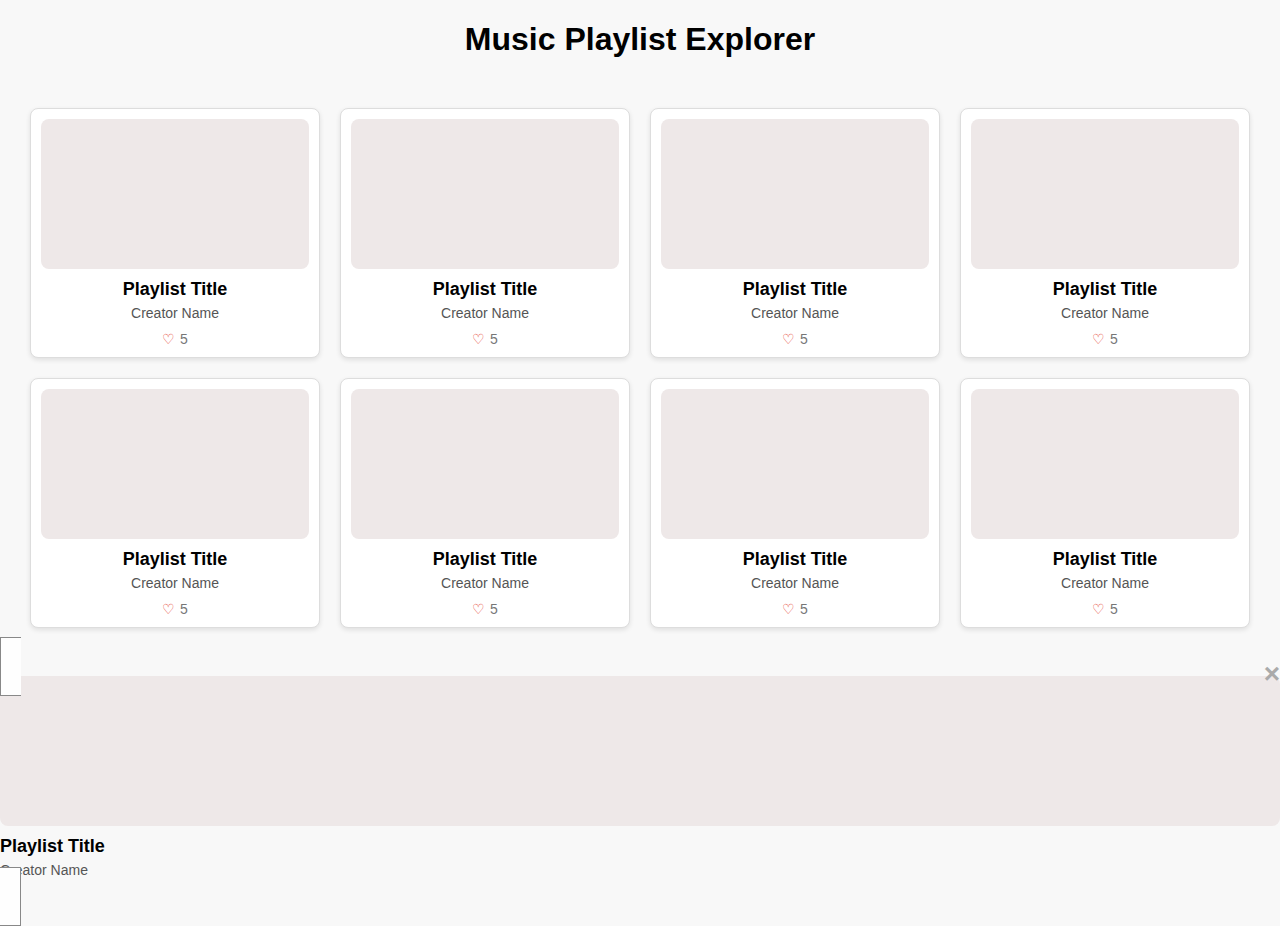
==== music-playlist-creator/index.html @ d93a5d81 "starting milestone  3" ====
<!DOCTYPE html>
<html lang="en">
  <head>
    <meta charset="UTF-8" />
    <meta name="viewport" content="width=device-width, initial-scale=1.0" />

    <title>Music Playlist Explorer</title>
    <link rel="icon" type="image/x-icon" href="/images/favicon.ico" />

    <link rel="stylesheet" href="style.css" />
  </head>
  <body>
    <header>
      <title>Music Playlist Explorer</title>
    </header>

    <main>
      <!-- Your main content here -->
      <h1>Music Playlist Explorer</h1>
      <container class="playlist-cards">
        <div class="playlist-card">
          <div class="image-placeholder"></div>
          <h2>Playlist Title</h2>
          <p>Creator Name</p>
          <div class="likes"><span>&#9825;</span> 5</div>
        </div>

        <div class="playlist-card">
          <div class="image-placeholder"></div>
          <h2>Playlist Title</h2>
          <p>Creator Name</p>
          <div class="likes"><span>&#9825;</span> 5</div>
        </div>

        <div class="playlist-card">
          <div class="image-placeholder"></div>
          <h2>Playlist Title</h2>
          <p>Creator Name</p>
          <div class="likes"><span>&#9825;</span> 5</div>
        </div>

        <div class="playlist-card">
          <div class="image-placeholder"></div>
          <h2>Playlist Title</h2>
          <p>Creator Name</p>
          <div class="likes"><span>&#9825;</span> 5</div>
        </div>

        <div class="playlist-card">
          <div class="image-placeholder"></div>
          <h2>Playlist Title</h2>
          <p>Creator Name</p>
          <div class="likes"><span>&#9825;</span> 5</div>
        </div>

        <div class="playlist-card">
          <div class="image-placeholder"></div>
          <h2>Playlist Title</h2>
          <p>Creator Name</p>
          <div class="likes"><span>&#9825;</span> 5</div>
        </div>

        <div class="playlist-card">
          <div class="image-placeholder"></div>
          <h2>Playlist Title</h2>
          <p>Creator Name</p>
          <div class="likes"><span>&#9825;</span> 5</div>
        </div>

        <div class="playlist-card">
          <div class="image-placeholder"></div>
          <h2>Playlist Title</h2>
          <p>Creator Name</p>
          <div class="likes"><span>&#9825;</span> 5</div>
        </div>
      </container>

      <div id="dropDown"class="modal"> 
      <container class="modal-content">
        <span class="close">&times;</span>
        <div class="image-song">
          <div id="playlistImage" class="image-placeholder"></div>
          <h2 id="playlistName">Playlist Title</h2>
          <p>Creator Name</p>
        </div>
    </div>
      </container>

    </main>

    <footer>
      <!-- Your footer content here -->
    </footer>
    <script src="data/data.js"></script>
    <script src="script.js"></script>
  </body>
</html>
---- music-playlist-creator/style.css ----
body {
  font-family: "Arial", sans-serif;
  margin: 0;
  padding: 0;
  background-color: #f8f8f8;
}

h1 {
  text-align: center;
  margin-bottom: 20px;
}

.playlist-cards {
  display: grid;
  gap: 20px;
  padding: 30px;
  grid-template-columns: auto auto auto auto;
}

.playlist-card {
  background-color: #fff;
  border: 1px solid #ddd;
  border-radius: 8px;
  padding: 10px;
  box-shadow: 0 2px 5px rgba(0, 0, 0, 0.1);
  text-align: center;
  transition: transform 0.2s, box-shadow 0.2s; /* Adds smooth transition */
}

.playlist-card:hover {
  transform: translateY(-5px); /* Moves the card up by 5 pixels*/
  box-shadow: 0 4px 10px rgba(0, 0, 0, 0.2);
}

.image-placeholder {
  background-color: #eee8e8;
  width: 100%;
  height: 150px;
  border-radius: 8px;
  margin-bottom: 10px;
}

h2 {
  font-size: 18px;
  margin: 10px 0 5px;
}

p {
  font-size: 14px;
  color: #555;
  margin: 5px 0 10px;
}

.likes {
  font-size: 14px;
  color: #777;
  display: flex;
  align-items: center;
  justify-content: center;
}

.likes span {
  margin-right: 5px;
  color: #e74c3c;
}

.model {
  display: none; /* Hidden by default */
  position: fixed; /* Stay in place */
  z-index: 1; /* Sit on top */
  padding-top: 100px; /* Location of the box */
  left: 0;
  top: 0;
  width: 100%; /* Full width */
  height: 100%; /* Full height */
  overflow: auto; /* Enable scroll if needed */
  background-color: rgb(0, 0, 0); /* Fallback color */
}

/* Modal Content */
.modal-content {
  background-color: #fefefe;
  margin: 15% auto;
  padding: 20px;
  border: 1px solid #888;
  width: 80%;
}
.close {
  color: #aaa;
  float: right;
  font-size: 28px;
  font-weight: bold;
}
.close:hover,
.close:focus {
  color: black;
  text-decoration: none;
  cursor: pointer;
}
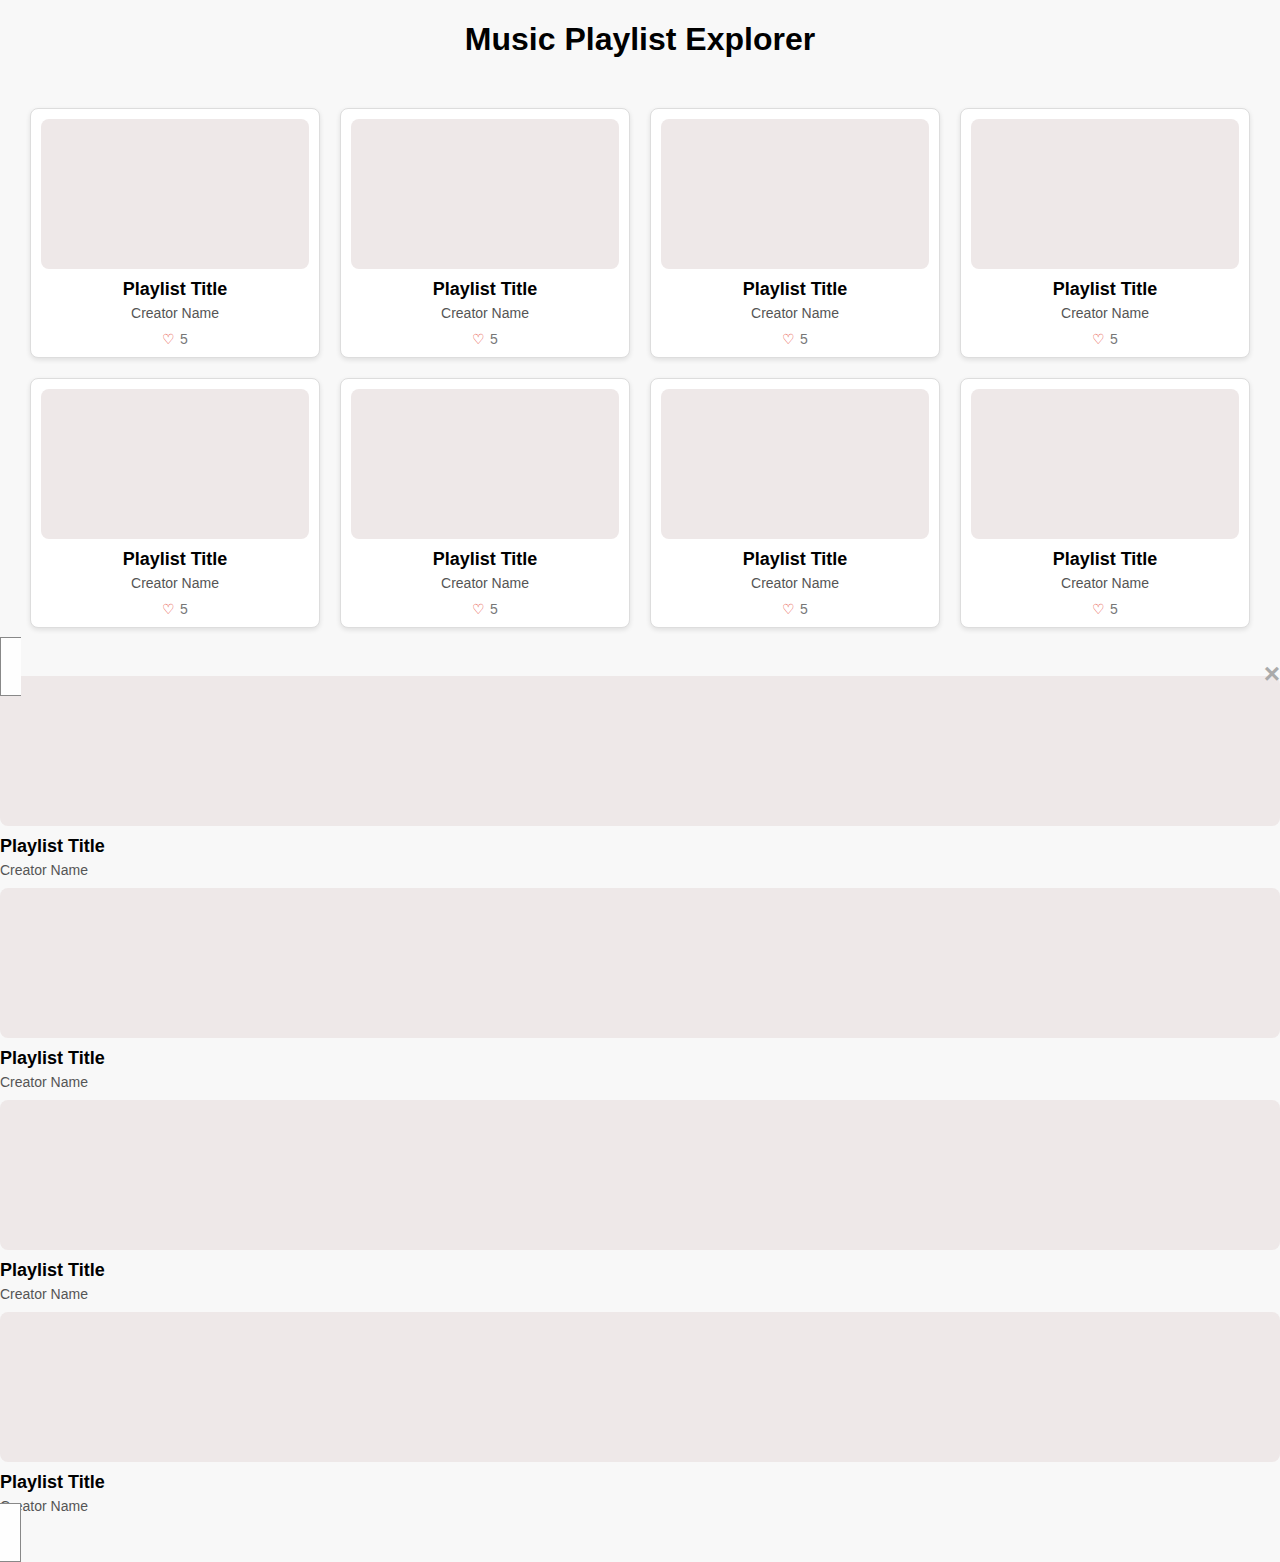
==== commit 21a5d3d9: "working on my modal" ====
--- a/music-playlist-creator/index.html
+++ b/music-playlist-creator/index.html
@@ -20,69 +20,91 @@
       <container class="playlist-cards">
         <div class="playlist-card">
           <div class="image-placeholder"></div>
-          <h2>Playlist Title</h2>
-          <p>Creator Name</p>
+          <h2 class="playlist-title">Playlist Title</h2>
+          <p class="playlist-creator">Creator Name</p>
           <div class="likes"><span>&#9825;</span> 5</div>
         </div>
 
         <div class="playlist-card">
           <div class="image-placeholder"></div>
-          <h2>Playlist Title</h2>
-          <p>Creator Name</p>
+          <h2 class="playlist-title">Playlist Title</h2>
+          <p class="playlist-creator">Creator Name</p>
           <div class="likes"><span>&#9825;</span> 5</div>
         </div>
 
         <div class="playlist-card">
           <div class="image-placeholder"></div>
-          <h2>Playlist Title</h2>
-          <p>Creator Name</p>
+          <h2 class="playlist-title">Playlist Title</h2>
+          <p class="playlist-creator">Creator Name</p>
           <div class="likes"><span>&#9825;</span> 5</div>
         </div>
 
         <div class="playlist-card">
           <div class="image-placeholder"></div>
-          <h2>Playlist Title</h2>
-          <p>Creator Name</p>
+          <h2 class="playlist-title">Playlist Title</h2>
+          <p class="playlist-creator">Creator Name</p>
           <div class="likes"><span>&#9825;</span> 5</div>
         </div>
 
         <div class="playlist-card">
           <div class="image-placeholder"></div>
-          <h2>Playlist Title</h2>
-          <p>Creator Name</p>
+          <h2 class="playlist-title" >Playlist Title</h2>
+          <p class="playlist-creator">Creator Name</p>
           <div class="likes"><span>&#9825;</span> 5</div>
         </div>
 
         <div class="playlist-card">
           <div class="image-placeholder"></div>
-          <h2>Playlist Title</h2>
-          <p>Creator Name</p>
+          <h2 class="playlist-title">Playlist Title</h2>
+          <p class="playlist-creator">Creator Name</p>
           <div class="likes"><span>&#9825;</span> 5</div>
         </div>
 
         <div class="playlist-card">
           <div class="image-placeholder"></div>
-          <h2>Playlist Title</h2>
-          <p>Creator Name</p>
+          <h2 class="playlist-title">Playlist Title</h2>
+          <p class="playlist-creator">Creator Name</p>
           <div class="likes"><span>&#9825;</span> 5</div>
         </div>
 
         <div class="playlist-card">
           <div class="image-placeholder"></div>
-          <h2>Playlist Title</h2>
-          <p>Creator Name</p>
+          <h2 class="playlist-title">Playlist Title</h2>
+          <p class="playlist-creator">Creator Name</p>
           <div class="likes"><span>&#9825;</span> 5</div>
         </div>
       </container>
 
+
+
       <div id="dropDown"class="modal"> 
       <container class="modal-content">
+
         <span class="close">&times;</span>
+
+        <!-- Main Playlist -->
+        <div class="main-image-song">
+          <div id="main-playlistImage" class="image-placeholder"></div>
+          <h2 id="main-playlistName">Playlist Title</h2>
+          <p class="main-playlist-creator">Creator Name</p>
+        </div>
+
+        <!-- Sub Playlists -->
         <div class="image-song">
-          <div id="playlistImage" class="image-placeholder"></div>
-          <h2 id="playlistName">Playlist Title</h2>
-          <p>Creator Name</p>
-        </div>
+            <div id="playlistImage" class="image-placeholder"></div>
+            <h2 id="playlistName">Playlist Title</h2>
+            <p class="playlist-creator">Creator Name</p>
+          </div>
+          <div class="image-song">
+            <div id="playlistImage" class="image-placeholder"></div>
+            <h2 id="playlistName">Playlist Title</h2>
+            <p class="playlist-creator">Creator Name</p>
+          </div>
+          <div class="image-song">
+            <div id="playlistImage" class="image-placeholder"></div>
+            <h2 id="playlistName">Playlist Title</h2>
+            <p class="playlist-creator">Creator Name</p>
+          </div>
     </div>
       </container>
 
--- a/music-playlist-creator/style.css
+++ b/music-playlist-creator/style.css
@@ -64,6 +64,27 @@
   color: #e74c3c;
 }
 
+/* For tablets and larger mobile devices (landscape) */
+@media (max-width: 1024px) {
+  .playlist-cards {
+    grid-template-columns: repeat(3, 1fr); /* 3 columns */
+  }
+}
+
+/* For portrait tablets and small desktops */
+@media (max-width: 768px) {
+  .playlist-cards {
+    grid-template-columns: repeat(2, 1fr); /* 2 columns */
+  }
+}
+
+/* For mobile devices */
+@media (max-width: 480px) {
+  .playlist-cards {
+    grid-template-columns: 1fr; /* 1 column */
+  }
+}
+
 .model {
   display: none; /* Hidden by default */
   position: fixed; /* Stay in place */
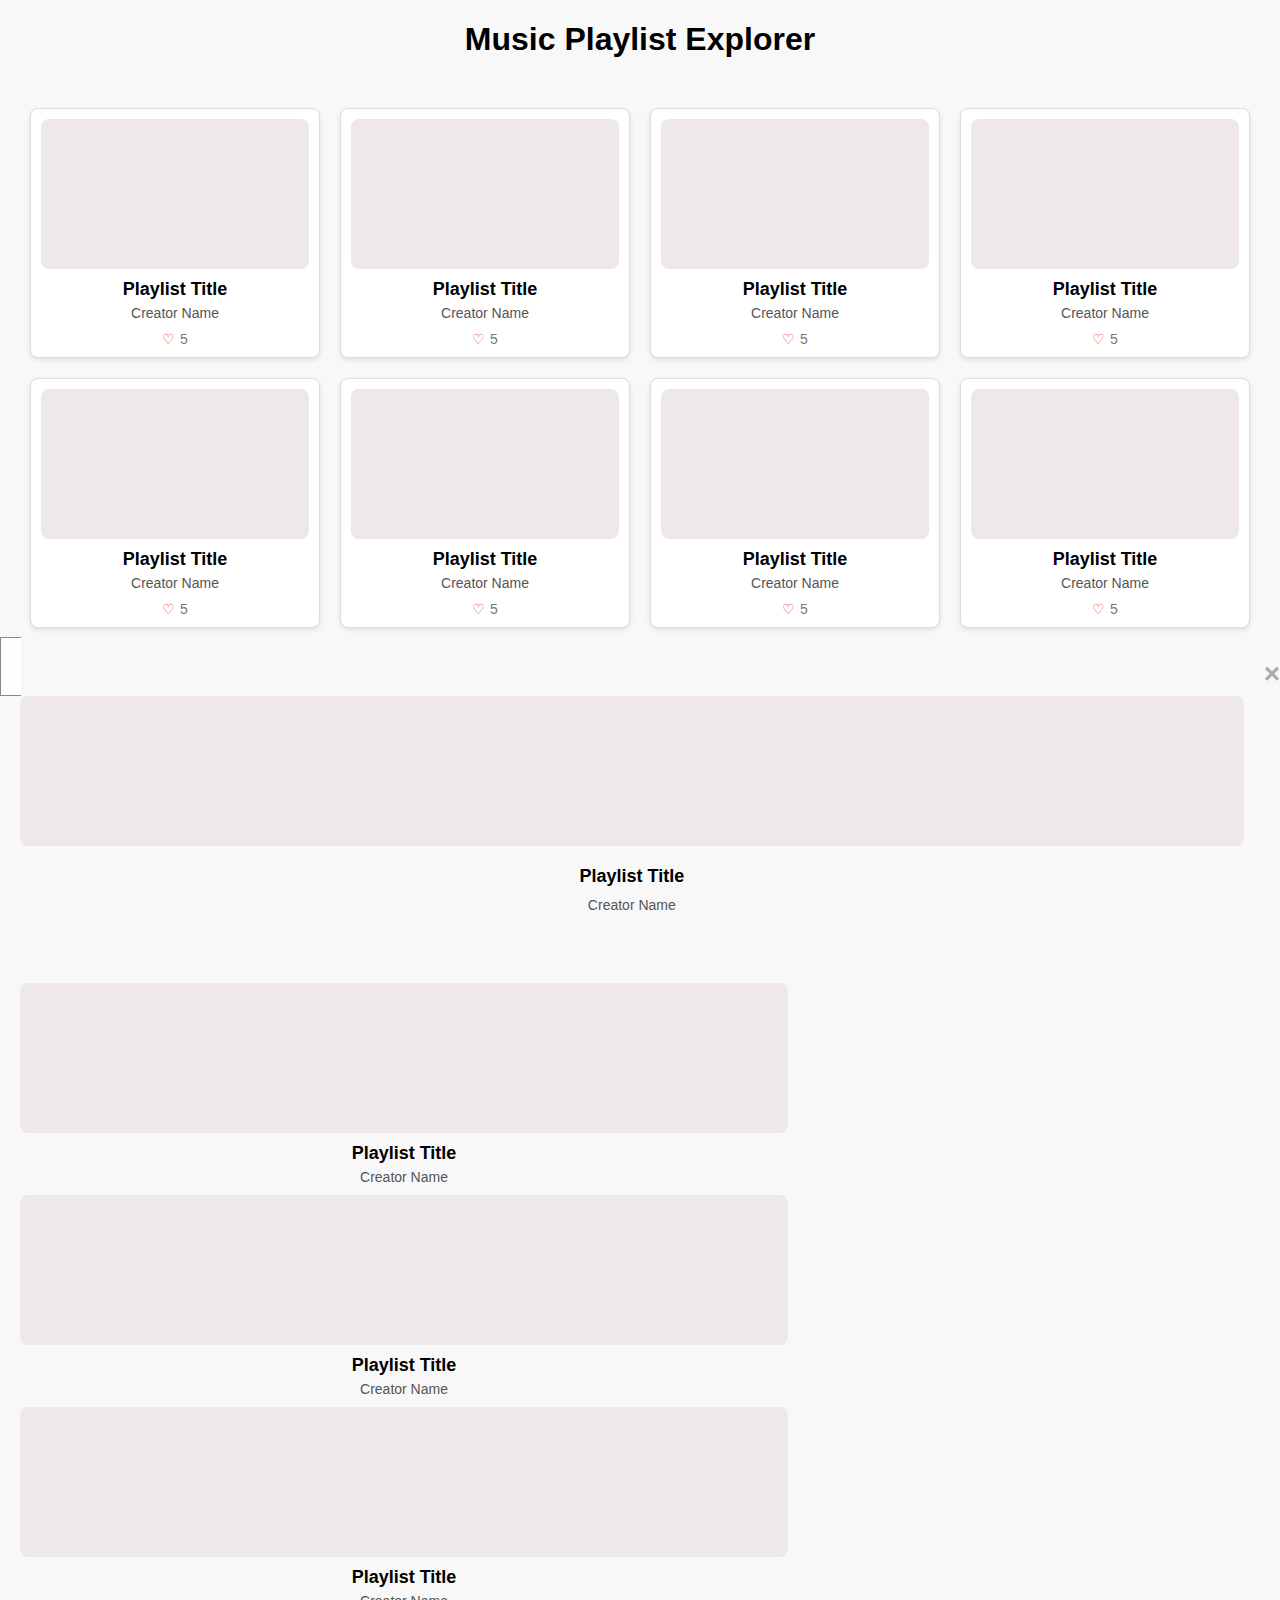
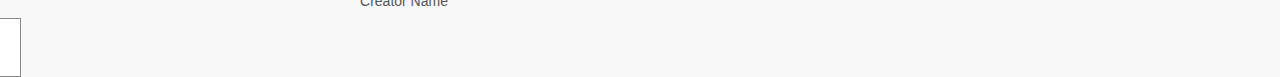
==== commit 618b356b: "added to my modal" ====
--- a/music-playlist-creator/index.html
+++ b/music-playlist-creator/index.html
@@ -90,21 +90,26 @@
         </div>
 
         <!-- Sub Playlists -->
-        <div class="image-song">
+        <div class="sub-playlists">
+
+        <div class="sub-playlist">
             <div id="playlistImage" class="image-placeholder"></div>
             <h2 id="playlistName">Playlist Title</h2>
             <p class="playlist-creator">Creator Name</p>
           </div>
-          <div class="image-song">
+          <div class="sub-playlist">
             <div id="playlistImage" class="image-placeholder"></div>
             <h2 id="playlistName">Playlist Title</h2>
             <p class="playlist-creator">Creator Name</p>
           </div>
-          <div class="image-song">
+          <div class="sub-playlist">
             <div id="playlistImage" class="image-placeholder"></div>
             <h2 id="playlistName">Playlist Title</h2>
             <p class="playlist-creator">Creator Name</p>
           </div>
+        </div>
+
+
     </div>
       </container>
 
--- a/music-playlist-creator/style.css
+++ b/music-playlist-creator/style.css
@@ -118,3 +118,18 @@
   text-decoration: none;
   cursor: pointer;
 }
+.main-image-song {
+  display: flex;
+  flex-direction: column;
+  align-items: center;
+  margin-bottom: 20px;
+  padding: 20px;
+}
+.sub-playlists {
+  display: flex;
+  justify-content: space-around;
+  flex-direction: column;
+  width: 60%;
+  padding: 20px;
+  text-align: center;
+}
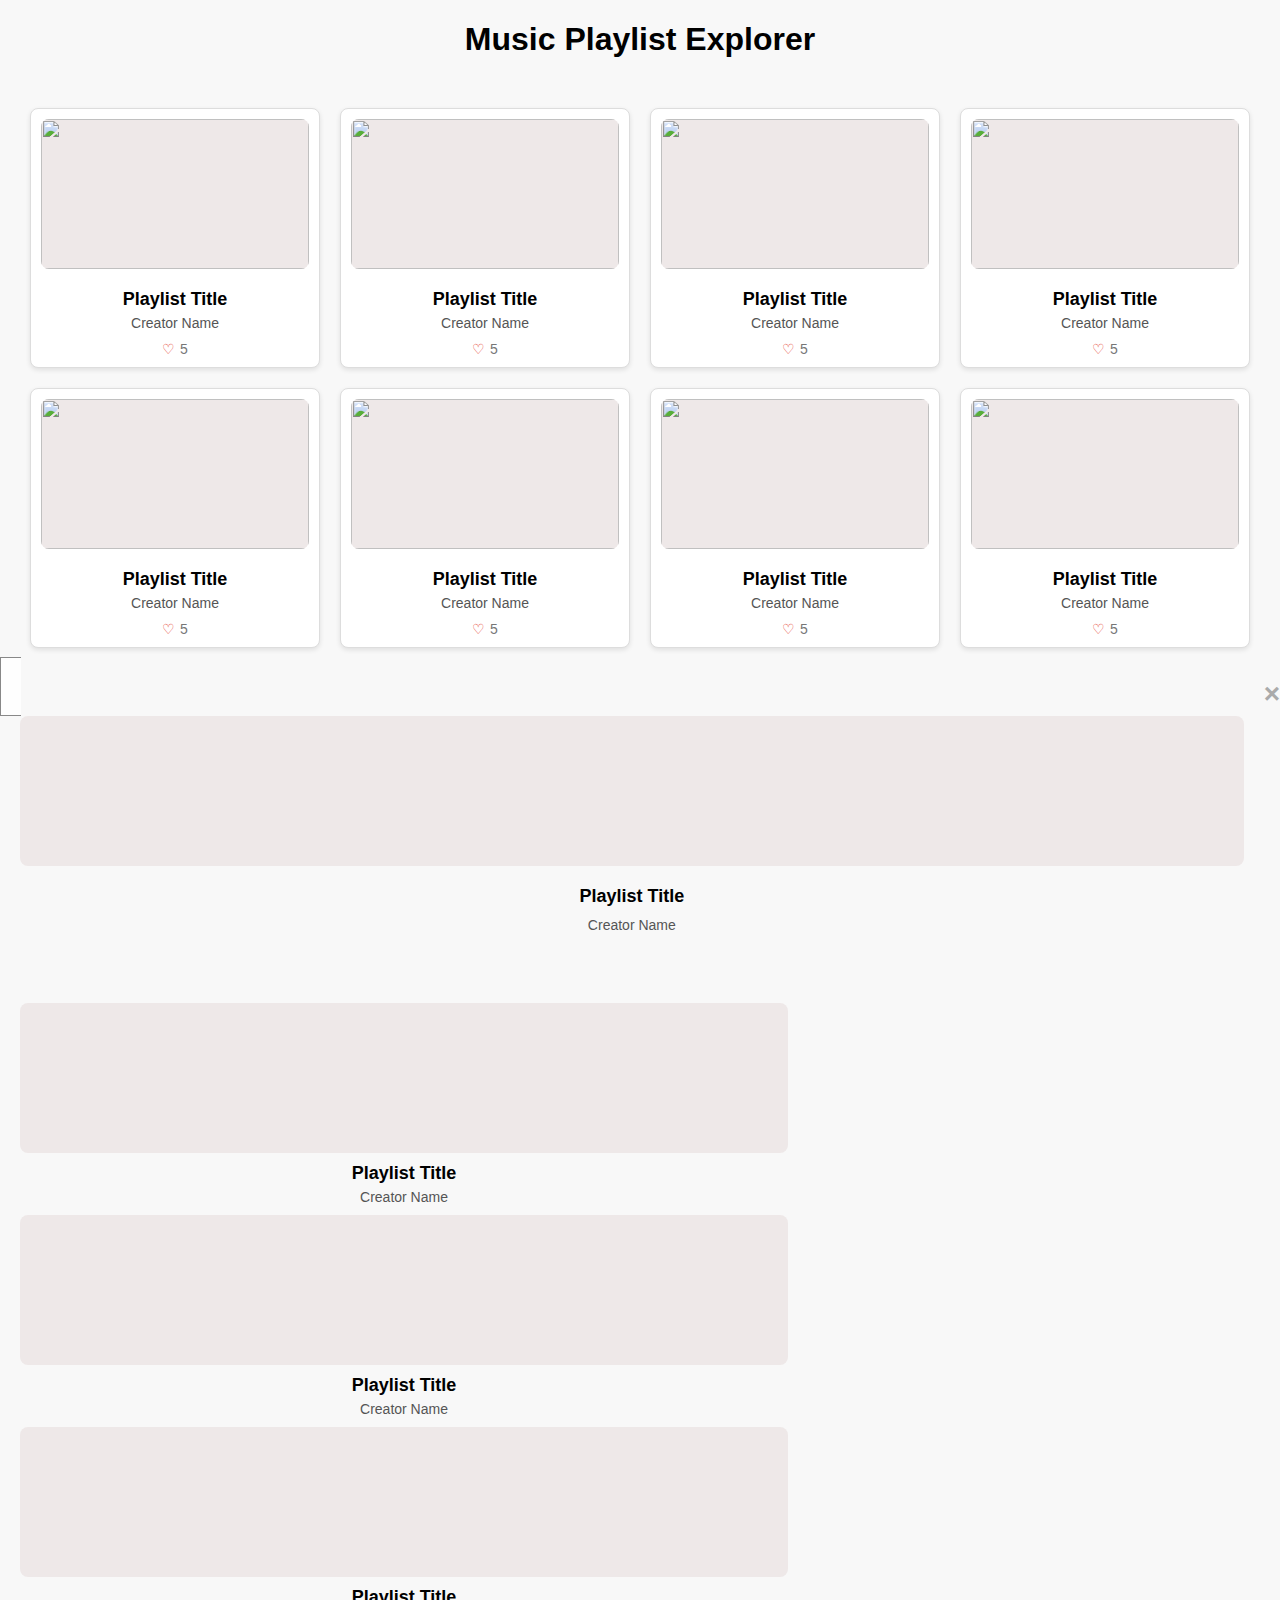
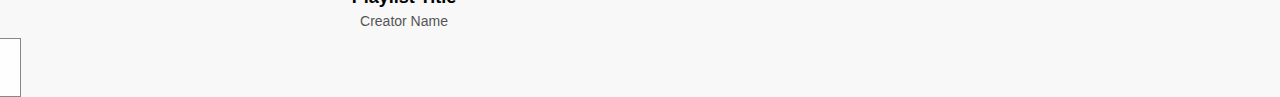
==== commit 31478841: "got a lot of the modal to work" ====
--- a/music-playlist-creator/index.html
+++ b/music-playlist-creator/index.html
@@ -19,64 +19,64 @@
       <h1>Music Playlist Explorer</h1>
       <container class="playlist-cards">
         <div class="playlist-card">
-          <div class="image-placeholder"></div>
+          <img src=# class="image-placeholder">
           <h2 class="playlist-title">Playlist Title</h2>
           <p class="playlist-creator">Creator Name</p>
           <div class="likes"><span>&#9825;</span> 5</div>
         </div>
 
         <div class="playlist-card">
-          <div class="image-placeholder"></div>
+          <img src=# class="image-placeholder">
           <h2 class="playlist-title">Playlist Title</h2>
           <p class="playlist-creator">Creator Name</p>
           <div class="likes"><span>&#9825;</span> 5</div>
         </div>
 
         <div class="playlist-card">
-          <div class="image-placeholder"></div>
+         <img src=# class="image-placeholder">
           <h2 class="playlist-title">Playlist Title</h2>
           <p class="playlist-creator">Creator Name</p>
           <div class="likes"><span>&#9825;</span> 5</div>
         </div>
 
         <div class="playlist-card">
-          <div class="image-placeholder"></div>
+         <img src=# class="image-placeholder">
           <h2 class="playlist-title">Playlist Title</h2>
           <p class="playlist-creator">Creator Name</p>
           <div class="likes"><span>&#9825;</span> 5</div>
         </div>
 
         <div class="playlist-card">
-          <div class="image-placeholder"></div>
+          <img src=# class="image-placeholder">
           <h2 class="playlist-title" >Playlist Title</h2>
           <p class="playlist-creator">Creator Name</p>
           <div class="likes"><span>&#9825;</span> 5</div>
         </div>
 
         <div class="playlist-card">
-          <div class="image-placeholder"></div>
+          <img src=# class="image-placeholder">
           <h2 class="playlist-title">Playlist Title</h2>
           <p class="playlist-creator">Creator Name</p>
           <div class="likes"><span>&#9825;</span> 5</div>
         </div>
 
         <div class="playlist-card">
-          <div class="image-placeholder"></div>
+          <img src=# class="image-placeholder">
           <h2 class="playlist-title">Playlist Title</h2>
           <p class="playlist-creator">Creator Name</p>
           <div class="likes"><span>&#9825;</span> 5</div>
         </div>
 
         <div class="playlist-card">
-          <div class="image-placeholder"></div>
+          <img src=# class="image-placeholder">
           <h2 class="playlist-title">Playlist Title</h2>
           <p class="playlist-creator">Creator Name</p>
           <div class="likes"><span>&#9825;</span> 5</div>
         </div>
       </container>
+    </main>
 
-
-
+    
       <div id="dropDown"class="modal"> 
       <container class="modal-content">
 
@@ -109,12 +109,8 @@
           </div>
         </div>
 
-
     </div>
       </container>
-
-    </main>
-
     <footer>
       <!-- Your footer content here -->
     </footer>
--- a/music-playlist-creator/style.css
+++ b/music-playlist-creator/style.css
@@ -79,11 +79,11 @@
 }
 
 /* For mobile devices */
-@media (max-width: 480px) {
-  .playlist-cards {
-    grid-template-columns: 1fr; /* 1 column */
-  }
-}
+//@media (max-width: 480px) {
+//  .playlist-cards {
+//    grid-template-columns: 1fr; /* 1 column */
+//  }
+//}
 
 .model {
   display: none; /* Hidden by default */
@@ -132,4 +132,5 @@
   width: 60%;
   padding: 20px;
   text-align: center;
+  font-size: 10px;
 }
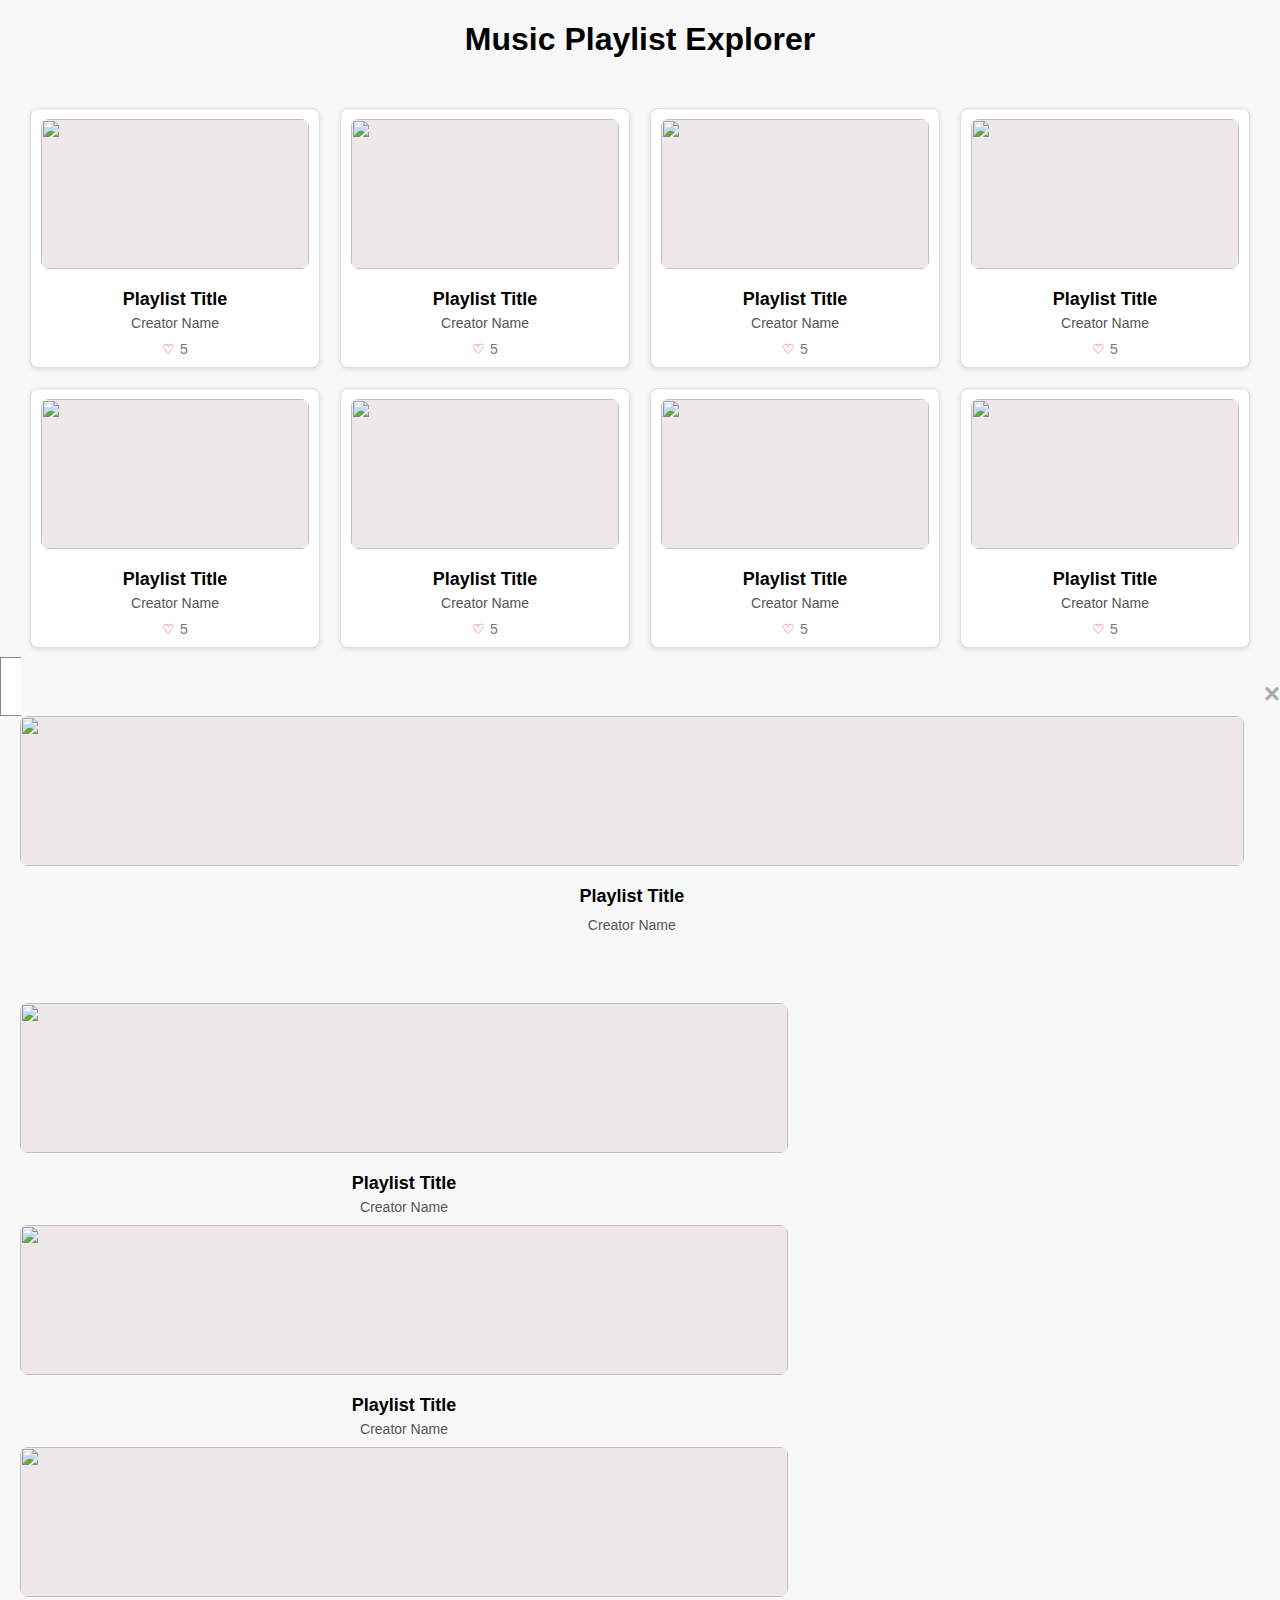
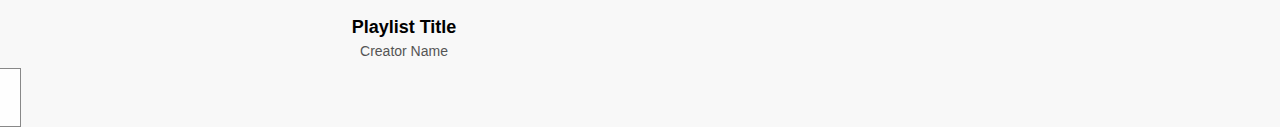
==== commit ce767e91: "help me" ====
--- a/music-playlist-creator/index.html
+++ b/music-playlist-creator/index.html
@@ -76,7 +76,7 @@
       </container>
     </main>
 
-    
+
       <div id="dropDown"class="modal"> 
       <container class="modal-content">
 
@@ -84,7 +84,7 @@
 
         <!-- Main Playlist -->
         <div class="main-image-song">
-          <div id="main-playlistImage" class="image-placeholder"></div>
+          <img src=# id="main-playlistImage" class="image-placeholder">
           <h2 id="main-playlistName">Playlist Title</h2>
           <p class="main-playlist-creator">Creator Name</p>
         </div>
@@ -93,17 +93,17 @@
         <div class="sub-playlists">
 
         <div class="sub-playlist">
-            <div id="playlistImage" class="image-placeholder"></div>
+            <img src=# id="playlistImage" class="image-placeholder">
             <h2 id="playlistName">Playlist Title</h2>
             <p class="playlist-creator">Creator Name</p>
           </div>
           <div class="sub-playlist">
-            <div id="playlistImage" class="image-placeholder"></div>
+            <img src=# id="playlistImage" class="image-placeholder">
             <h2 id="playlistName">Playlist Title</h2>
             <p class="playlist-creator">Creator Name</p>
           </div>
           <div class="sub-playlist">
-            <div id="playlistImage" class="image-placeholder"></div>
+            <img src=# id="playlistImage" class="image-placeholder">
             <h2 id="playlistName">Playlist Title</h2>
             <p class="playlist-creator">Creator Name</p>
           </div>
--- a/music-playlist-creator/style.css
+++ b/music-playlist-creator/style.css
@@ -79,11 +79,11 @@
 }
 
 /* For mobile devices */
-//@media (max-width: 480px) {
-//  .playlist-cards {
-//    grid-template-columns: 1fr; /* 1 column */
-//  }
-//}
+@media (max-width: 480px) {
+  .playlist-cards {
+    grid-template-columns: 1fr; /* 1 column */
+  }
+}
 
 .model {
   display: none; /* Hidden by default */
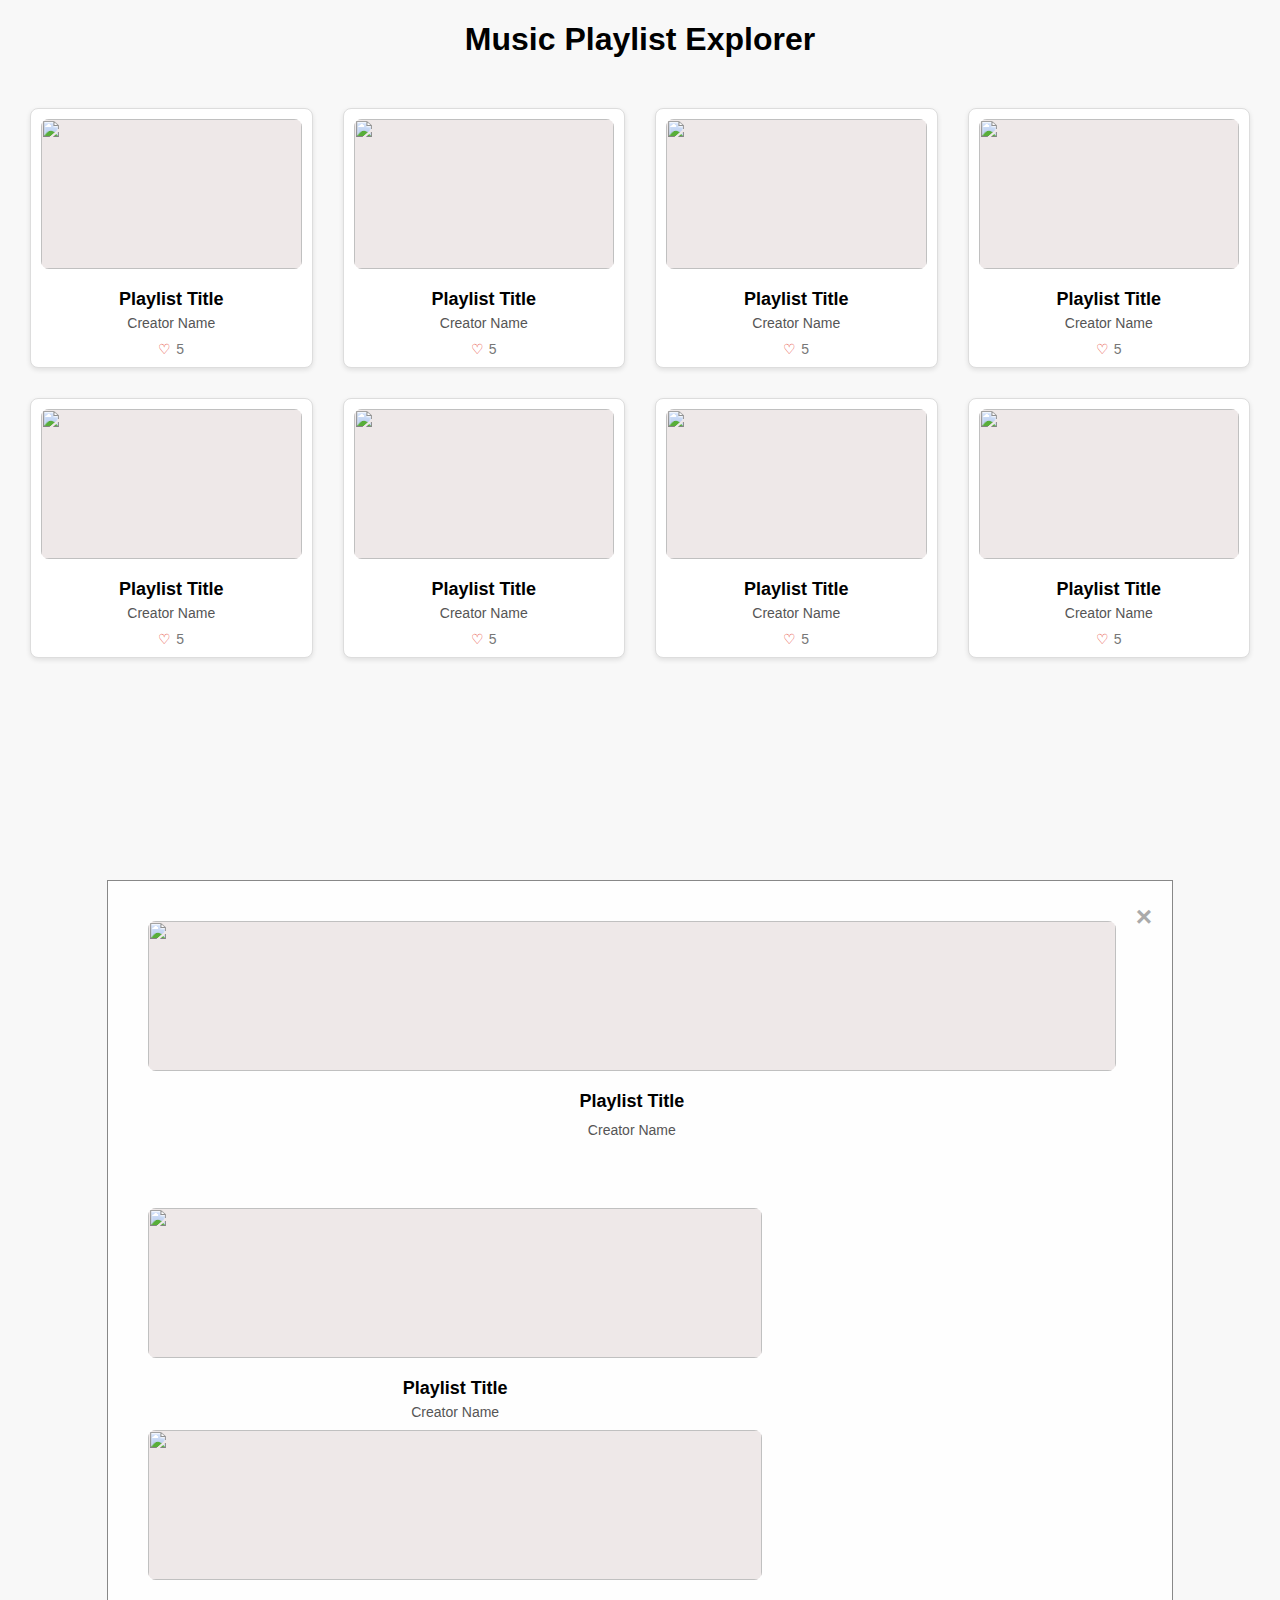
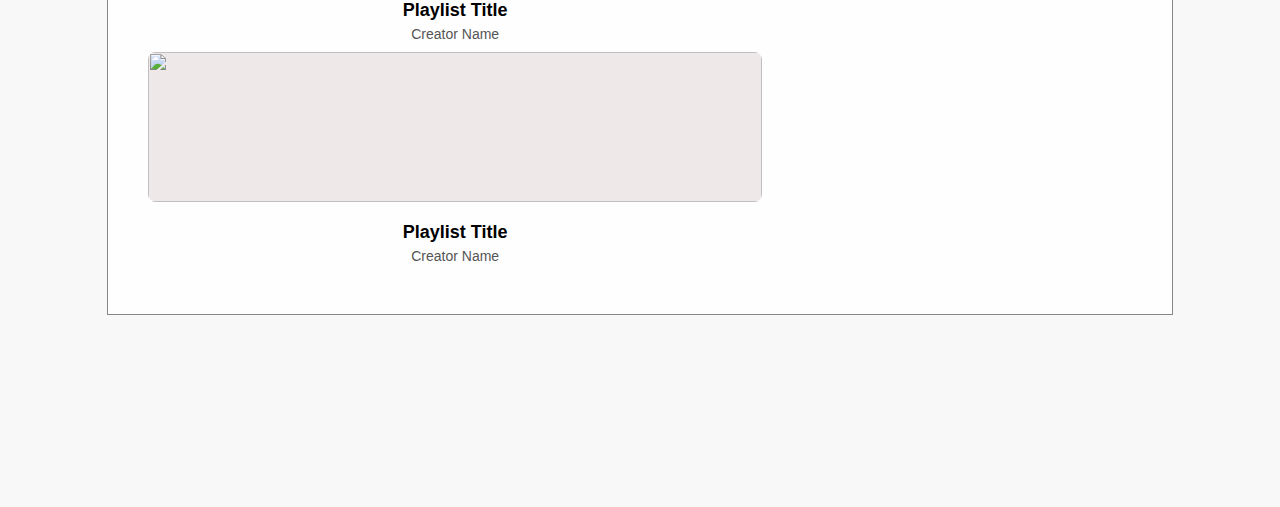
==== commit a8e423b0: "working on the modal" ====
--- a/music-playlist-creator/index.html
+++ b/music-playlist-creator/index.html
@@ -19,101 +19,98 @@
       <h1>Music Playlist Explorer</h1>
       <container class="playlist-cards">
         <div class="playlist-card">
-          <img src=# class="image-placeholder">
+          <img src="#" class="image-placeholder" />
           <h2 class="playlist-title">Playlist Title</h2>
           <p class="playlist-creator">Creator Name</p>
           <div class="likes"><span>&#9825;</span> 5</div>
         </div>
 
         <div class="playlist-card">
-          <img src=# class="image-placeholder">
+          <img src="#" class="image-placeholder" />
           <h2 class="playlist-title">Playlist Title</h2>
           <p class="playlist-creator">Creator Name</p>
           <div class="likes"><span>&#9825;</span> 5</div>
         </div>
 
         <div class="playlist-card">
-         <img src=# class="image-placeholder">
+          <img src="#" class="image-placeholder" />
           <h2 class="playlist-title">Playlist Title</h2>
           <p class="playlist-creator">Creator Name</p>
           <div class="likes"><span>&#9825;</span> 5</div>
         </div>
 
         <div class="playlist-card">
-         <img src=# class="image-placeholder">
+          <img src="#" class="image-placeholder" />
           <h2 class="playlist-title">Playlist Title</h2>
           <p class="playlist-creator">Creator Name</p>
           <div class="likes"><span>&#9825;</span> 5</div>
         </div>
 
         <div class="playlist-card">
-          <img src=# class="image-placeholder">
-          <h2 class="playlist-title" >Playlist Title</h2>
-          <p class="playlist-creator">Creator Name</p>
-          <div class="likes"><span>&#9825;</span> 5</div>
-        </div>
-
-        <div class="playlist-card">
-          <img src=# class="image-placeholder">
+          <img src="#" class="image-placeholder" />
           <h2 class="playlist-title">Playlist Title</h2>
           <p class="playlist-creator">Creator Name</p>
           <div class="likes"><span>&#9825;</span> 5</div>
         </div>
 
         <div class="playlist-card">
-          <img src=# class="image-placeholder">
+          <img src="#" class="image-placeholder" />
           <h2 class="playlist-title">Playlist Title</h2>
           <p class="playlist-creator">Creator Name</p>
           <div class="likes"><span>&#9825;</span> 5</div>
         </div>
 
         <div class="playlist-card">
-          <img src=# class="image-placeholder">
+          <img src="#" class="image-placeholder" />
+          <h2 class="playlist-title">Playlist Title</h2>
+          <p class="playlist-creator">Creator Name</p>
+          <div class="likes"><span>&#9825;</span> 5</div>
+        </div>
+
+        <div class="playlist-card">
+          <img src="#" class="image-placeholder" />
           <h2 class="playlist-title">Playlist Title</h2>
           <p class="playlist-creator">Creator Name</p>
           <div class="likes"><span>&#9825;</span> 5</div>
         </div>
       </container>
     </main>
+    <footer>
+      <!-- Your footer content here -->
+    </footer>
 
-
-      <div id="dropDown"class="modal"> 
-      <container class="modal-content">
-
+    <div id="dropDown" class="modal">
+      <div class="modal-content">
         <span class="close">&times;</span>
 
         <!-- Main Playlist -->
         <div class="main-image-song">
-          <img src=# id="main-playlistImage" class="image-placeholder">
+          <img src="#" id="main-playlistImage" class="image-placeholder" />
           <h2 id="main-playlistName">Playlist Title</h2>
           <p class="main-playlist-creator">Creator Name</p>
         </div>
 
         <!-- Sub Playlists -->
         <div class="sub-playlists">
-
-        <div class="sub-playlist">
-            <img src=# id="playlistImage" class="image-placeholder">
+          <div class="sub-playlist">
+            <img src="#" id="playlistImage" class="image-placeholder" />
             <h2 id="playlistName">Playlist Title</h2>
             <p class="playlist-creator">Creator Name</p>
           </div>
           <div class="sub-playlist">
-            <img src=# id="playlistImage" class="image-placeholder">
+            <img src="#" id="playlistImage" class="image-placeholder" />
             <h2 id="playlistName">Playlist Title</h2>
             <p class="playlist-creator">Creator Name</p>
           </div>
           <div class="sub-playlist">
-            <img src=# id="playlistImage" class="image-placeholder">
+            <img src="#" id="playlistImage" class="image-placeholder" />
             <h2 id="playlistName">Playlist Title</h2>
             <p class="playlist-creator">Creator Name</p>
           </div>
         </div>
+      </div>
+    </div>
 
-    </div>
-      </container>
-    <footer>
-      <!-- Your footer content here -->
-    </footer>
     <script src="data/data.js"></script>
     <script src="script.js"></script>
   </body>
--- a/music-playlist-creator/style.css
+++ b/music-playlist-creator/style.css
@@ -12,7 +12,7 @@
 
 .playlist-cards {
   display: grid;
-  gap: 20px;
+  gap: 30px;
   padding: 30px;
   grid-template-columns: auto auto auto auto;
 }
@@ -89,7 +89,6 @@
   display: none; /* Hidden by default */
   position: fixed; /* Stay in place */
   z-index: 1; /* Sit on top */
-  padding-top: 100px; /* Location of the box */
   left: 0;
   top: 0;
   width: 100%; /* Full width */
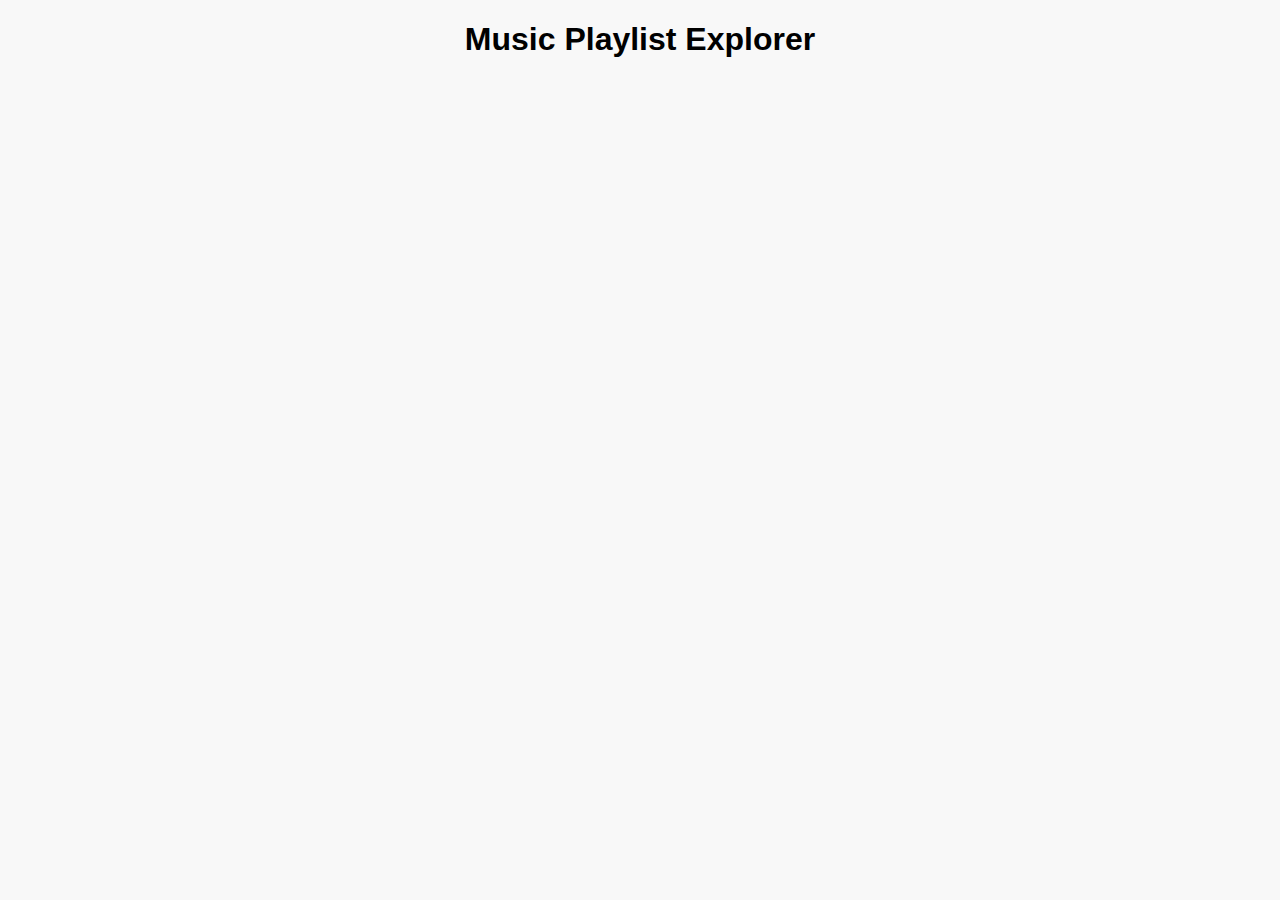
==== commit 5c3d975b: "modal works enough" ====
--- a/music-playlist-creator/index.html
+++ b/music-playlist-creator/index.html
@@ -13,71 +13,11 @@
     <header>
       <title>Music Playlist Explorer</title>
     </header>
-
     <main>
       <!-- Your main content here -->
       <h1>Music Playlist Explorer</h1>
-      <container class="playlist-cards">
-        <div class="playlist-card">
-          <img src="#" class="image-placeholder" />
-          <h2 class="playlist-title">Playlist Title</h2>
-          <p class="playlist-creator">Creator Name</p>
-          <div class="likes"><span>&#9825;</span> 5</div>
-        </div>
-
-        <div class="playlist-card">
-          <img src="#" class="image-placeholder" />
-          <h2 class="playlist-title">Playlist Title</h2>
-          <p class="playlist-creator">Creator Name</p>
-          <div class="likes"><span>&#9825;</span> 5</div>
-        </div>
-
-        <div class="playlist-card">
-          <img src="#" class="image-placeholder" />
-          <h2 class="playlist-title">Playlist Title</h2>
-          <p class="playlist-creator">Creator Name</p>
-          <div class="likes"><span>&#9825;</span> 5</div>
-        </div>
-
-        <div class="playlist-card">
-          <img src="#" class="image-placeholder" />
-          <h2 class="playlist-title">Playlist Title</h2>
-          <p class="playlist-creator">Creator Name</p>
-          <div class="likes"><span>&#9825;</span> 5</div>
-        </div>
-
-        <div class="playlist-card">
-          <img src="#" class="image-placeholder" />
-          <h2 class="playlist-title">Playlist Title</h2>
-          <p class="playlist-creator">Creator Name</p>
-          <div class="likes"><span>&#9825;</span> 5</div>
-        </div>
-
-        <div class="playlist-card">
-          <img src="#" class="image-placeholder" />
-          <h2 class="playlist-title">Playlist Title</h2>
-          <p class="playlist-creator">Creator Name</p>
-          <div class="likes"><span>&#9825;</span> 5</div>
-        </div>
-
-        <div class="playlist-card">
-          <img src="#" class="image-placeholder" />
-          <h2 class="playlist-title">Playlist Title</h2>
-          <p class="playlist-creator">Creator Name</p>
-          <div class="likes"><span>&#9825;</span> 5</div>
-        </div>
-
-        <div class="playlist-card">
-          <img src="#" class="image-placeholder" />
-          <h2 class="playlist-title">Playlist Title</h2>
-          <p class="playlist-creator">Creator Name</p>
-          <div class="likes"><span>&#9825;</span> 5</div>
-        </div>
-      </container>
+      <container class="playlist-cards"> </container>
     </main>
-    <footer>
-      <!-- Your footer content here -->
-    </footer>
 
     <div id="dropDown" class="modal">
       <div class="modal-content">
@@ -95,17 +35,17 @@
           <div class="sub-playlist">
             <img src="#" id="playlistImage" class="image-placeholder" />
             <h2 id="playlistName">Playlist Title</h2>
-            <p class="playlist-creator">Creator Name</p>
+            <p class="playlist-creator">Duration</p>
           </div>
           <div class="sub-playlist">
             <img src="#" id="playlistImage" class="image-placeholder" />
             <h2 id="playlistName">Playlist Title</h2>
-            <p class="playlist-creator">Creator Name</p>
+            <p class="playlist-creator">Duration</p>
           </div>
           <div class="sub-playlist">
             <img src="#" id="playlistImage" class="image-placeholder" />
             <h2 id="playlistName">Playlist Title</h2>
-            <p class="playlist-creator">Creator Name</p>
+            <p class="playlist-creator">Duration</p>
           </div>
         </div>
       </div>
--- a/music-playlist-creator/style.css
+++ b/music-playlist-creator/style.css
@@ -84,6 +84,14 @@
     grid-template-columns: 1fr; /* 1 column */
   }
 }
+#dropDown {
+  position: absolute;
+  top: 15px;
+  left: 20px;
+  width: 80vw;
+  height: auto;
+  justify-content: center;
+}
 
 .model {
   display: none; /* Hidden by default */
@@ -99,11 +107,14 @@
 
 /* Modal Content */
 .modal-content {
+  display: none;
   background-color: #fefefe;
   margin: 15% auto;
   padding: 20px;
   border: 1px solid #888;
   width: 80%;
+  box-shadow: 0 5px 15px rgba(0, 0, 0, 0.3);
+  border-radius: 8px;
 }
 .close {
   color: #aaa;
@@ -133,3 +144,6 @@
   text-align: center;
   font-size: 10px;
 }
+#main-playlistImage {
+  width: 30%;
+}
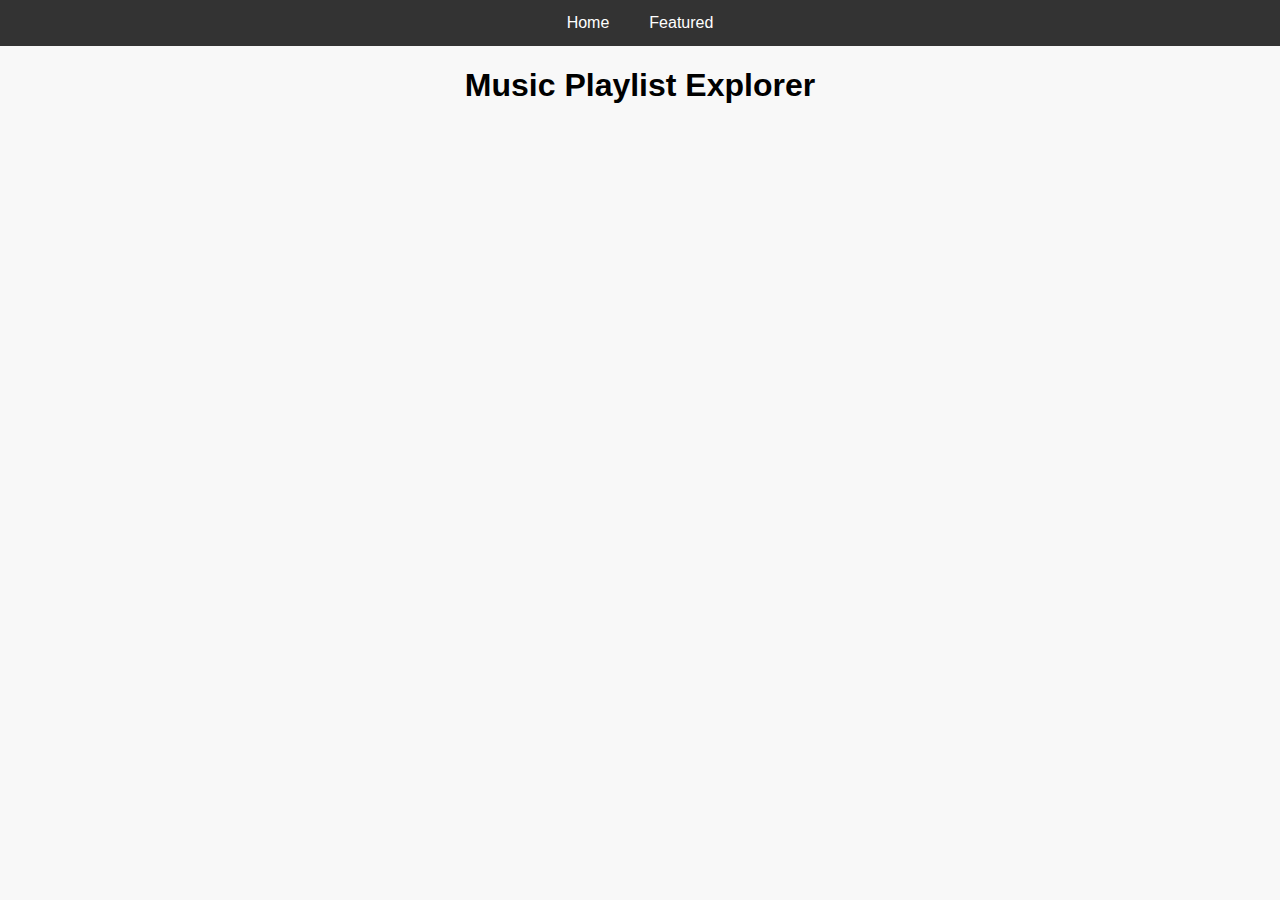
==== commit e2645c39: "working on the featured" ====
--- a/music-playlist-creator/index.html
+++ b/music-playlist-creator/index.html
@@ -13,6 +13,14 @@
     <header>
       <title>Music Playlist Explorer</title>
     </header>
+
+    <nav>
+      <ul>
+        <li><a href="index.html">Home</a></li>
+        <li><a href="featured.html">Featured</a></li>
+      </ul>
+    </nav>
+
     <main>
       <!-- Your main content here -->
       <h1>Music Playlist Explorer</h1>
@@ -28,6 +36,10 @@
           <img src="#" id="main-playlistImage" class="image-placeholder" />
           <h2 id="main-playlistName">Playlist Title</h2>
           <p class="main-playlist-creator">Creator Name</p>
+        </div>
+
+        <div>
+          <button id="shuffle-button">Shuffle Song</button>
         </div>
 
         <!-- Sub Playlists -->
--- a/music-playlist-creator/style.css
+++ b/music-playlist-creator/style.css
@@ -147,3 +147,90 @@
 #main-playlistImage {
   width: 30%;
 }
+.heart-icon {
+  color: pink;
+  cursor: pointer;
+}
+
+.heart-icon.liked {
+  color: red;
+}
+
+.like-count {
+  color: purple;
+}
+
+.featured-content {
+  display: flex;
+  justify-content: space-between;
+  padding: 20px;
+}
+
+.featured-playlist {
+  width: 40%;
+  text-align: center;
+}
+
+.featured-songs {
+  width: 55%;
+}
+
+.featured-songs ul {
+  list-style-type: none;
+  padding: 0;
+}
+
+.featured-songs li {
+  background-color: #fff;
+  border: 1px solid #ddd;
+  border-radius: 8px;
+  margin-bottom: 10px;
+  padding: 10px;
+  box-shadow: 0 2px 5px rgba(0, 0, 0, 0.1);
+}
+
+#featured-playlistImage {
+  width: 80%;
+  border-radius: 8px;
+  margin-bottom: 10px;
+}
+
+@media (max-width: 768px) {
+  .featured-content {
+    flex-direction: column;
+    align-items: center;
+  }
+
+  .featured-playlist,
+  .featured-songs {
+    width: 100%;
+  }
+}
+nav {
+  background-color: #333;
+  overflow: hidden;
+}
+
+nav ul {
+  list-style-type: none;
+  margin: 0;
+  padding: 0;
+  display: flex;
+  justify-content: center;
+}
+
+nav ul li {
+  display: inline;
+}
+
+nav ul li a {
+  display: block;
+  color: white;
+  text-align: center;
+  padding: 14px 20px;
+  text-decoration: none;
+}
+
+nav ul li a:hover {
+  background-color: #111;
+}
